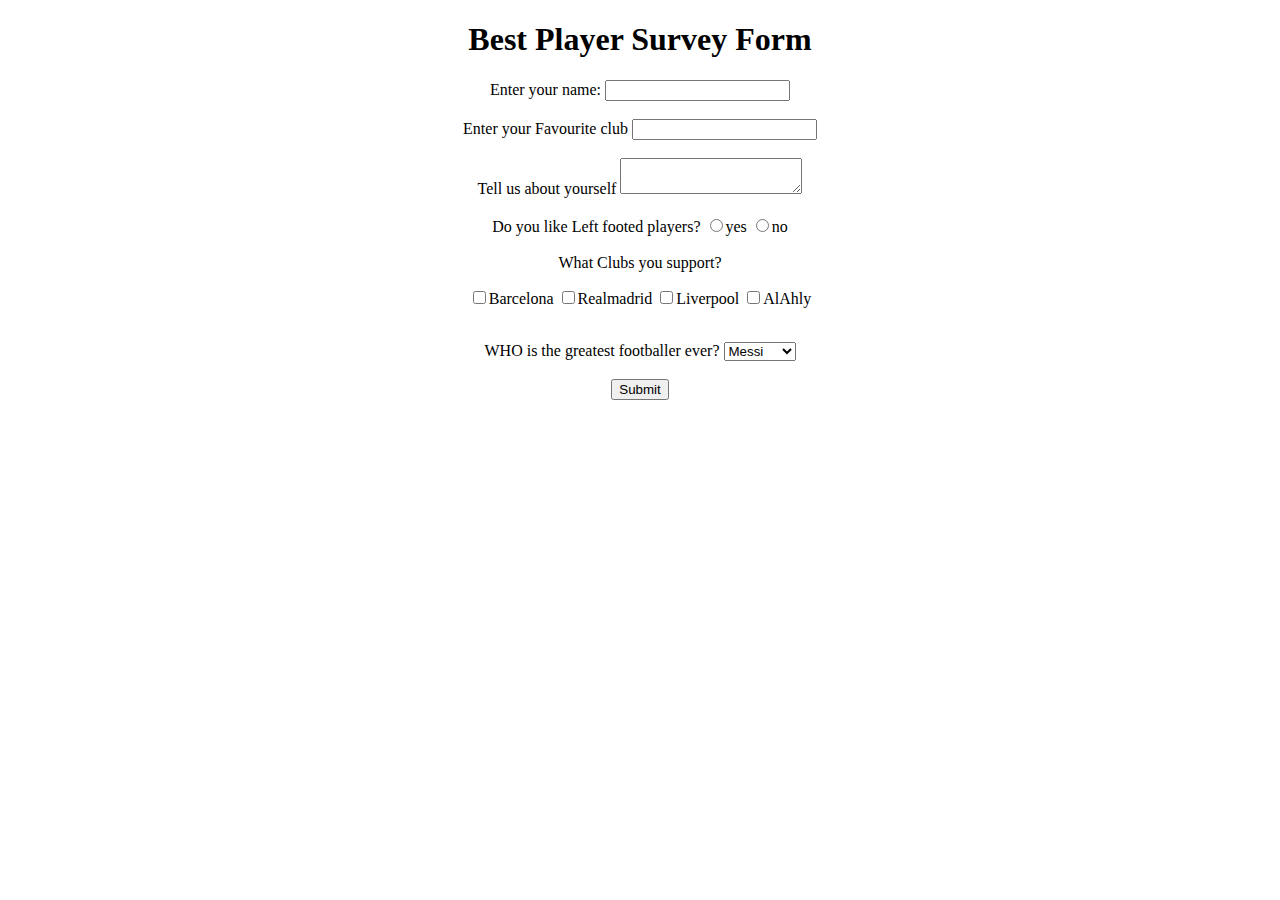
==== players form.html @ 1f698da8 "Add files via upload" ====
<!DOCTYPE html>
<html>
<head>
<title>Best player of the world form</title>
<Style>

body{background-image: url("https://wallpapercave.com/wp/wp7643021.jpg");}	

</Style>
</head>
<body>
<form action="https://www.google.com">	
<div align ="center" > 
<h1>Best Player Survey Form</h1>
Enter your name:
<input type="Text" name="Username">
<br></br>
Enter your Favourite club
<input type="Text" name="Dep">
<br></br>
Tell us about yourself
<textarea name="comment"> </textarea> <br></br>
Do you like Left footed players?
<input type="radio" name="exe" value="1" >yes
<input type="radio" name="exe" value="2">no
<br></br>
What Clubs you support?
<p>
<input type="checkbox" name="Barcelona" >Barcelona 	
<input type="checkbox" name="Realmadrid">Realmadrid
<INPUT TYPE="checkbox" name="Liverpool">Liverpool
<input type="checkbox" name="ALAHLY">AlAhly
<br></br> 
</p>
WHO is the greatest footballer ever?
<select name="THEBEST"><option>
<option value="1" selected="true">Messi
<option value="2">Salah
<option value="3">Pele
<option value="4">Zidane
<option value="5">Ronaldo
</option>
</select>
<br></br>
<input type="submit" name="submit Form">
  </div>
</form>
 </body>
 </html>
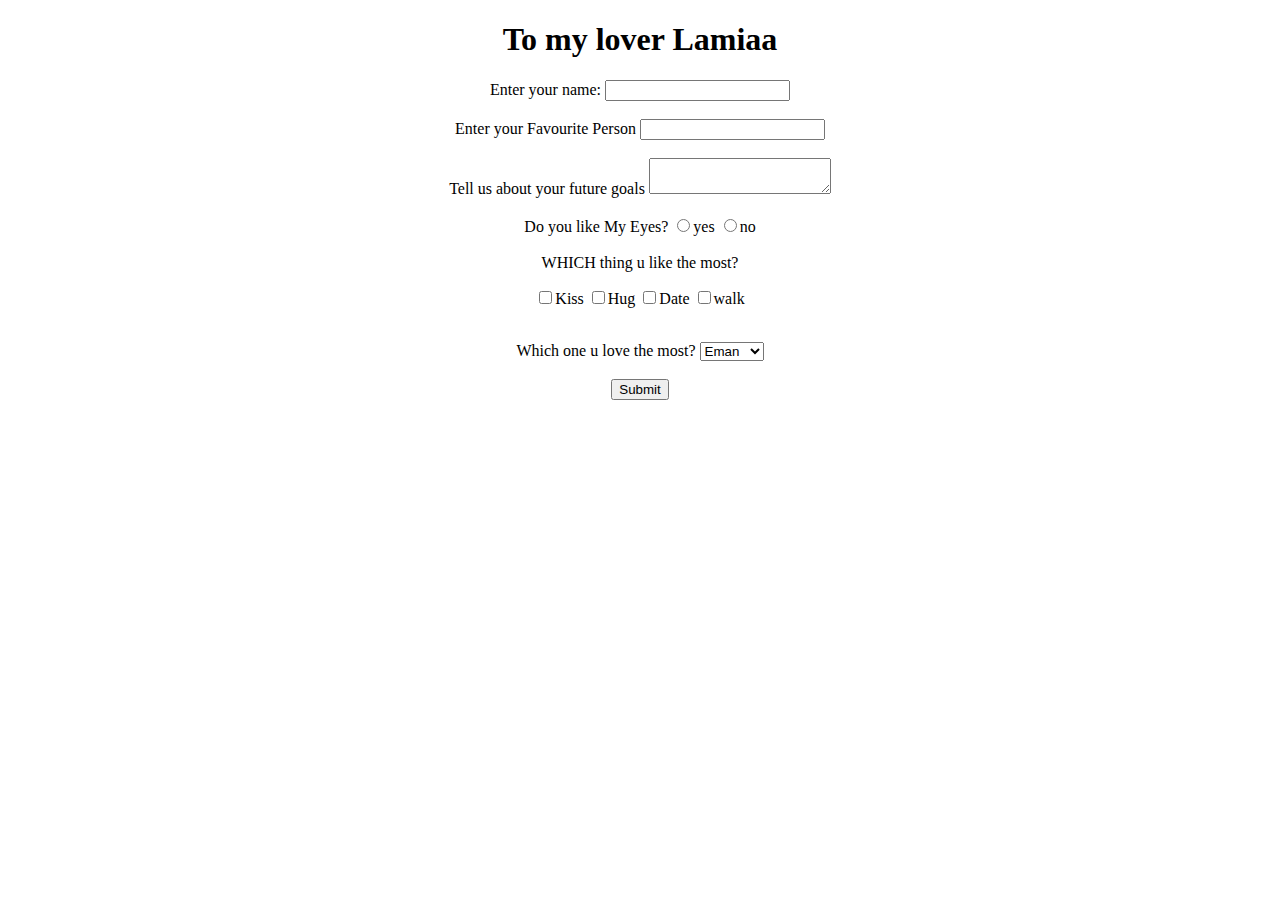
==== commit 55fba27f: "Update players form.html" ====
--- a/players form.html
+++ b/players form.html
@@ -1,44 +1,44 @@
 <!DOCTYPE html>
 <html>
 <head>
-<title>Best player of the world form</title>
+<title>Anas&Lamiaa form</title>
 <Style>
 
-body{background-image: url("https://wallpapercave.com/wp/wp7643021.jpg");}	
+body{background-image: url("https://img.freepik.com/free-vector/valentines-day-concept-card-paper-cut-style_1017-29864.jpg?size=626&ext=jpg");}	
 
 </Style>
 </head>
 <body>
 <form action="https://www.google.com">	
 <div align ="center" > 
-<h1>Best Player Survey Form</h1>
+<h1>To my lover Lamiaa</h1>
 Enter your name:
 <input type="Text" name="Username">
 <br></br>
-Enter your Favourite club
+Enter your Favourite Person
 <input type="Text" name="Dep">
 <br></br>
-Tell us about yourself
+Tell us about your future goals
 <textarea name="comment"> </textarea> <br></br>
-Do you like Left footed players?
+Do you like My Eyes?
 <input type="radio" name="exe" value="1" >yes
 <input type="radio" name="exe" value="2">no
 <br></br>
-What Clubs you support?
+WHICH thing u like the most?
 <p>
-<input type="checkbox" name="Barcelona" >Barcelona 	
-<input type="checkbox" name="Realmadrid">Realmadrid
-<INPUT TYPE="checkbox" name="Liverpool">Liverpool
-<input type="checkbox" name="ALAHLY">AlAhly
+<input type="checkbox" name="Kiss" >Kiss 	
+<input type="checkbox" name="Hug">Hug
+<INPUT TYPE="checkbox" name="Date">Date
+<input type="checkbox" name="WALK">walk
 <br></br> 
 </p>
-WHO is the greatest footballer ever?
+Which one u love the most?
 <select name="THEBEST"><option>
-<option value="1" selected="true">Messi
-<option value="2">Salah
-<option value="3">Pele
-<option value="4">Zidane
-<option value="5">Ronaldo
+<option value="1" selected="true">Eman
+<option value="2">Gelel
+<option value="3">Asmaa
+<option value="4">Aliaa
+<option value="5">Amira
 </option>
 </select>
 <br></br>
